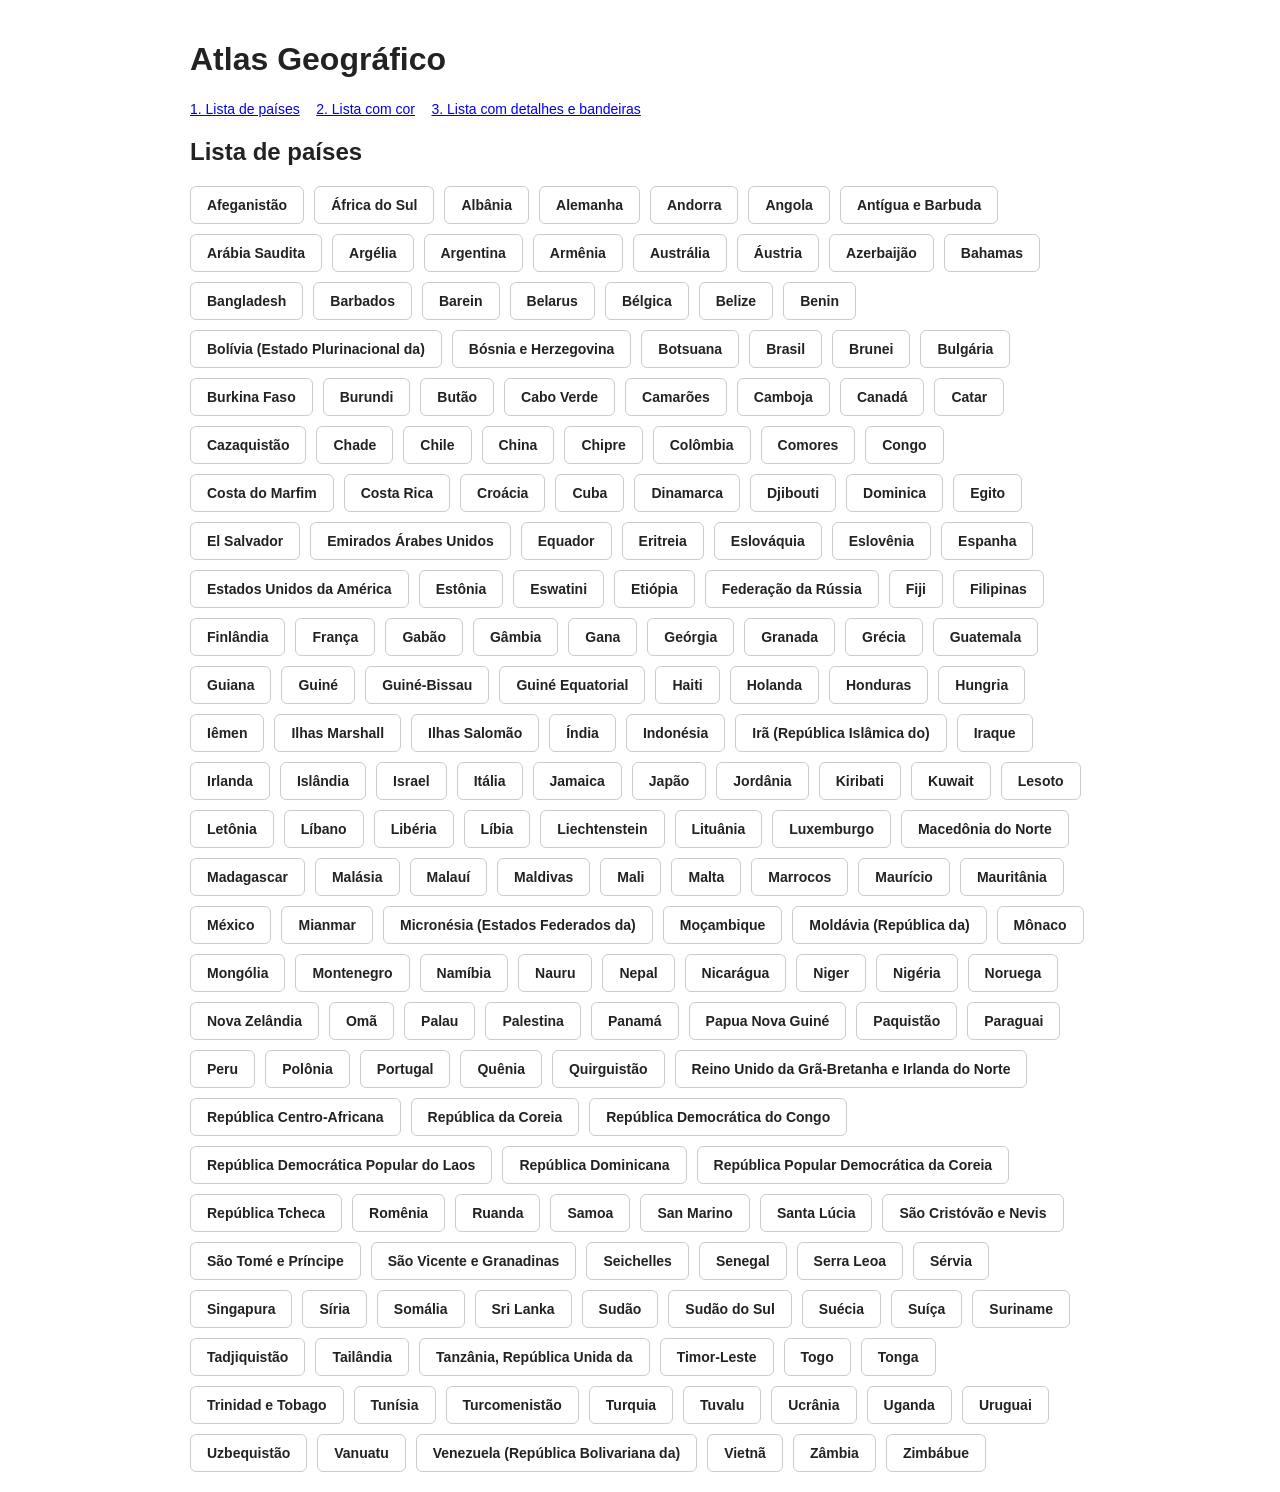
==== aluno/paises/index.html @ 15558d2b "exercicio paises" ====
<!DOCTYPE html>
<html lang="pt-br">
<head>
	<meta charset="UTF-8">
	<meta name="viewport" content="width=device-width, initial-scale=1.0">
	<title>Países</title>
	<link rel="stylesheet" href="style.css">
</head>
<body>
	<header>
		<h1>Atlas Geográfico</h1>
		<nav>
			<a href="index.html">1. Lista de países</a>
			<a href="paises-cor.html">2. Lista com cor</a>
			<a href="paises-detalhes.html">3. Lista com detalhes e bandeiras</a>
		</nav>
	</header>

	<main>
		<h2>Lista de países</h2>
		<section class="countries">
			<!-- Insira os países aqui -->
		</section>
	</main>

	<script src="countries.js"></script>
	<script src="lista-paises.js"></script>
</body>
</html>
---- aluno/paises/style.css ----
body {
	font-family: Arial, sans-serif;
	max-width: 900px;
	margin: 0 auto;
	padding: 20px;
	color: #222;
}

header {
	margin-bottom: 20px;
}

nav a {
	margin-right: 12px;
	font-size: 14px;
}

.countries {
	display: flex;
	flex-wrap: wrap;
	gap: 10px;
}

.countries div {
	border: 1px solid #ccc;
	border-radius: 6px;
	padding: 10px 16px;
}

.countries div h3 {
	margin: 0;
	font-size: 14px;
}

.countries article {
	border: 1px solid #ccc;
	border-radius: 6px;
	padding: 12px;
	width: 220px;
}

.countries article h3 {
	margin: 8px 0 4px;
	font-size: 16px;
}

.countries article img {
	display: block;
	border: 1px solid #eee;
}

.countries article dl {
	margin: 0;
	font-size: 13px;
}

.countries article dt {
	font-weight: bold;
	color: #555;
}

.countries article dd {
	margin: 0 0 6px;
}
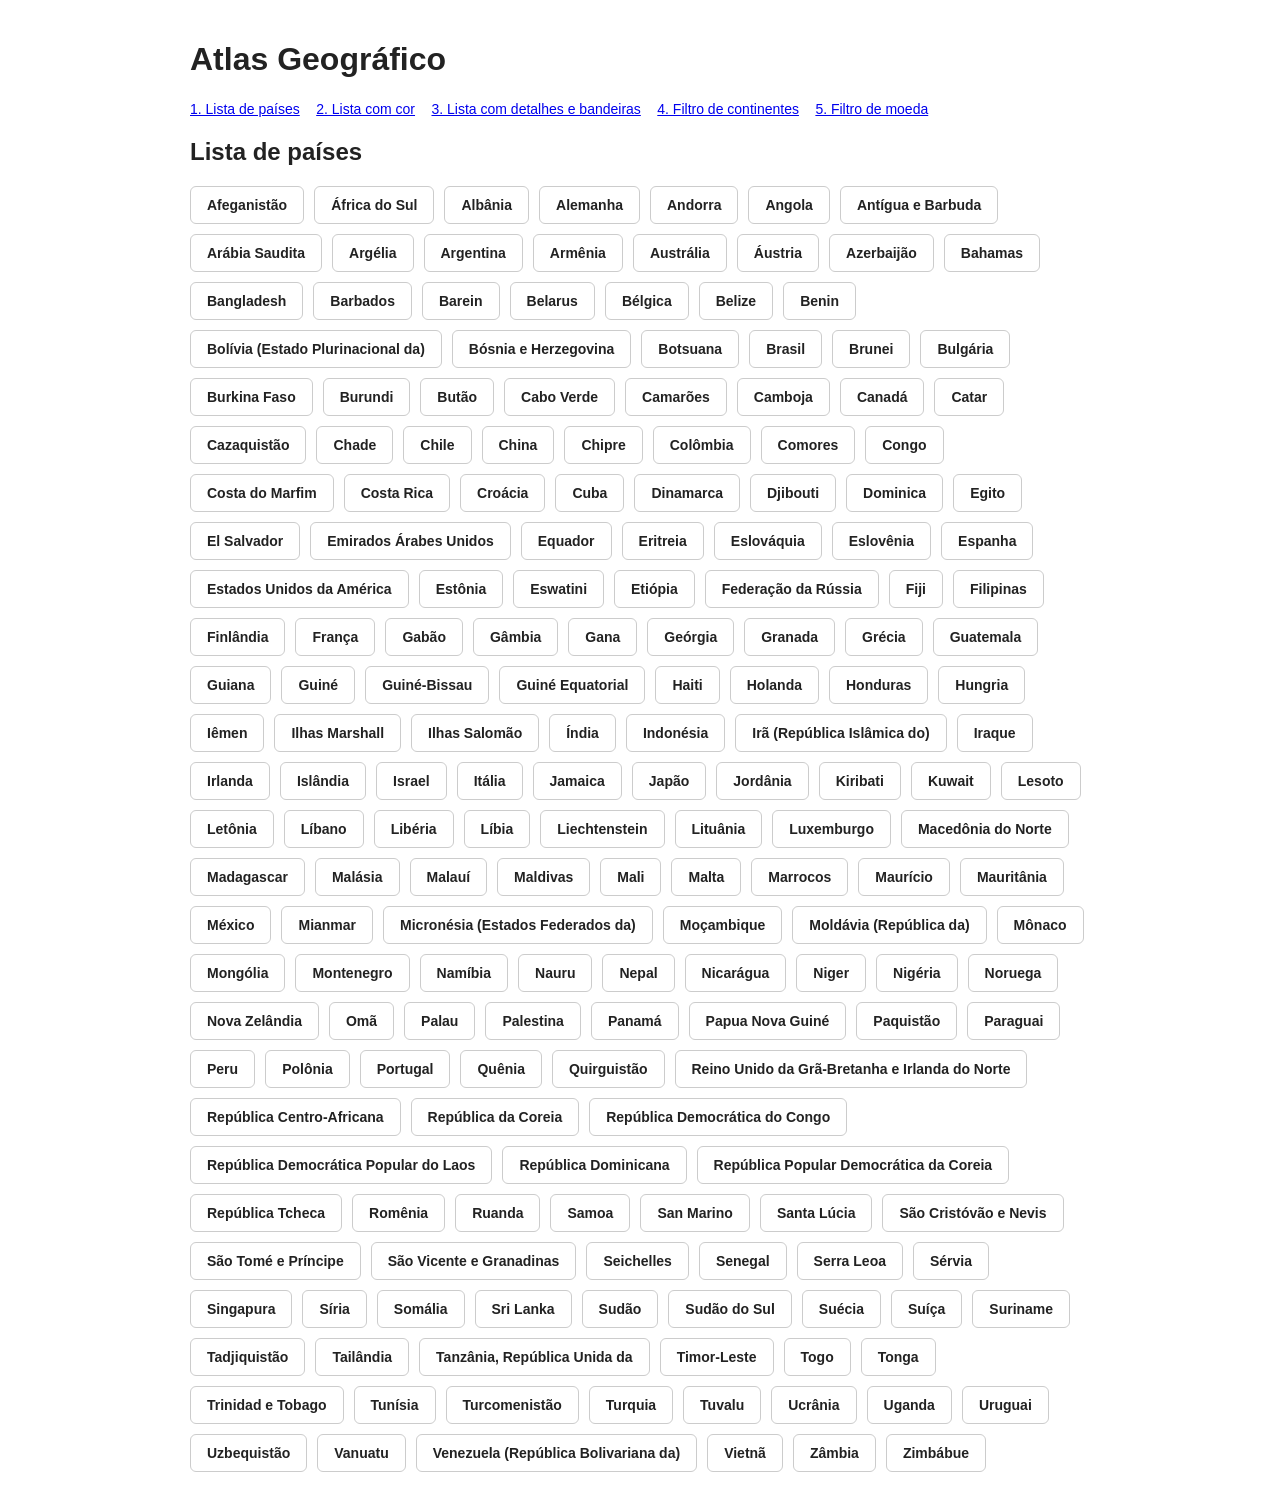
==== commit e8d5ed65: "exercicios parte 2" ====
--- a/aluno/paises/index.html
+++ b/aluno/paises/index.html
@@ -13,6 +13,8 @@
 			<a href="index.html">1. Lista de países</a>
 			<a href="paises-cor.html">2. Lista com cor</a>
 			<a href="paises-detalhes.html">3. Lista com detalhes e bandeiras</a>
+			<a href="paises-continentes.html">4. Filtro de continentes</a>
+			<a href="paises-moeda.html">5. Filtro de moeda</a>
 		</nav>
 	</header>
 
